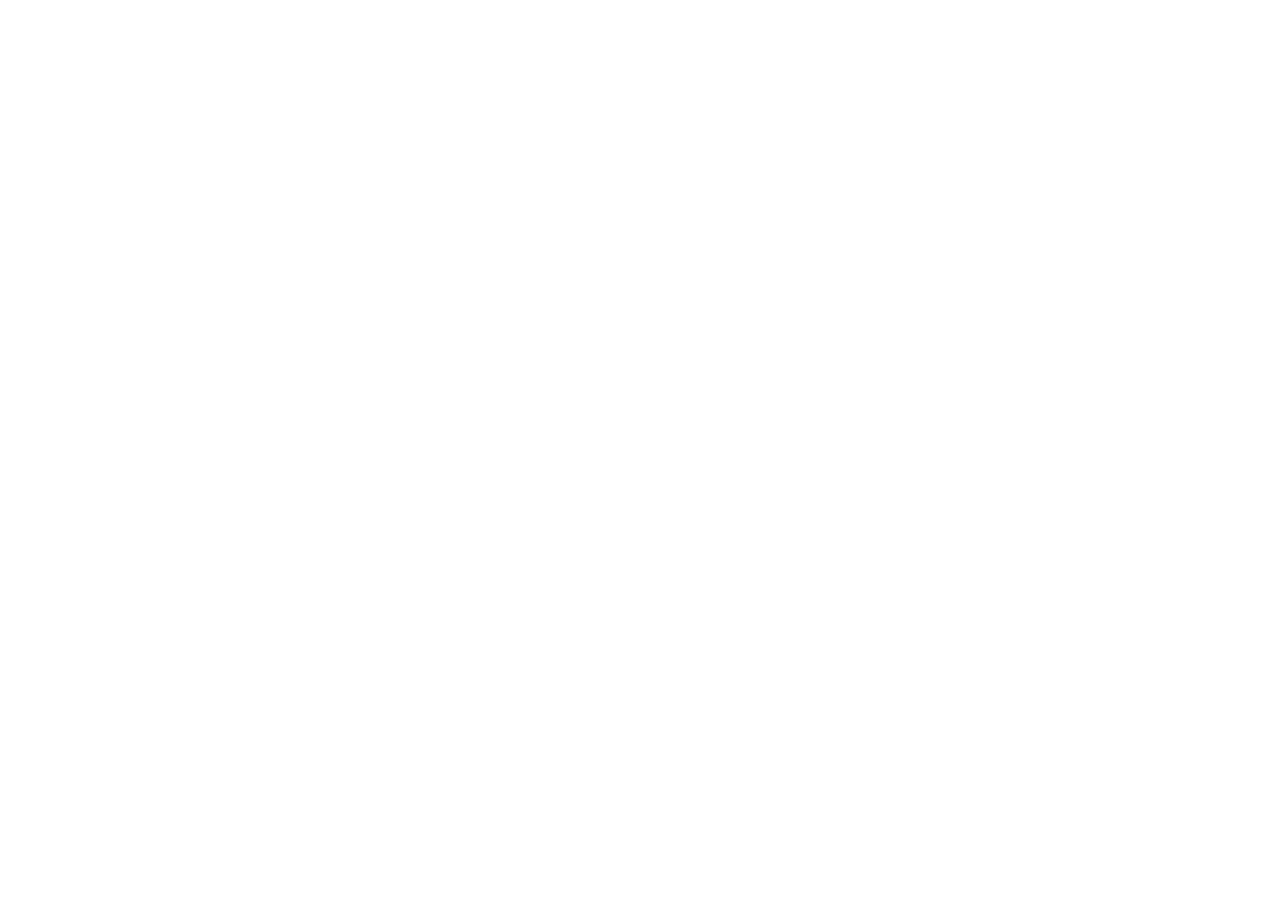
==== login-anmelden.html @ 1c29307f "Update login-anmelden.html" ====
<!DOCTYPE html>
<html lang="de">
<head>
    <meta charset="UTF-8">
    <meta http-equiv="X-UA-Compatible" content="IE=edge">
    <meta name="viewport" content="width=device-width, initial-scale=1.0">
    <title>plant aid</title>
    <link rel="stylesheet" href="css/style.css">

</head>
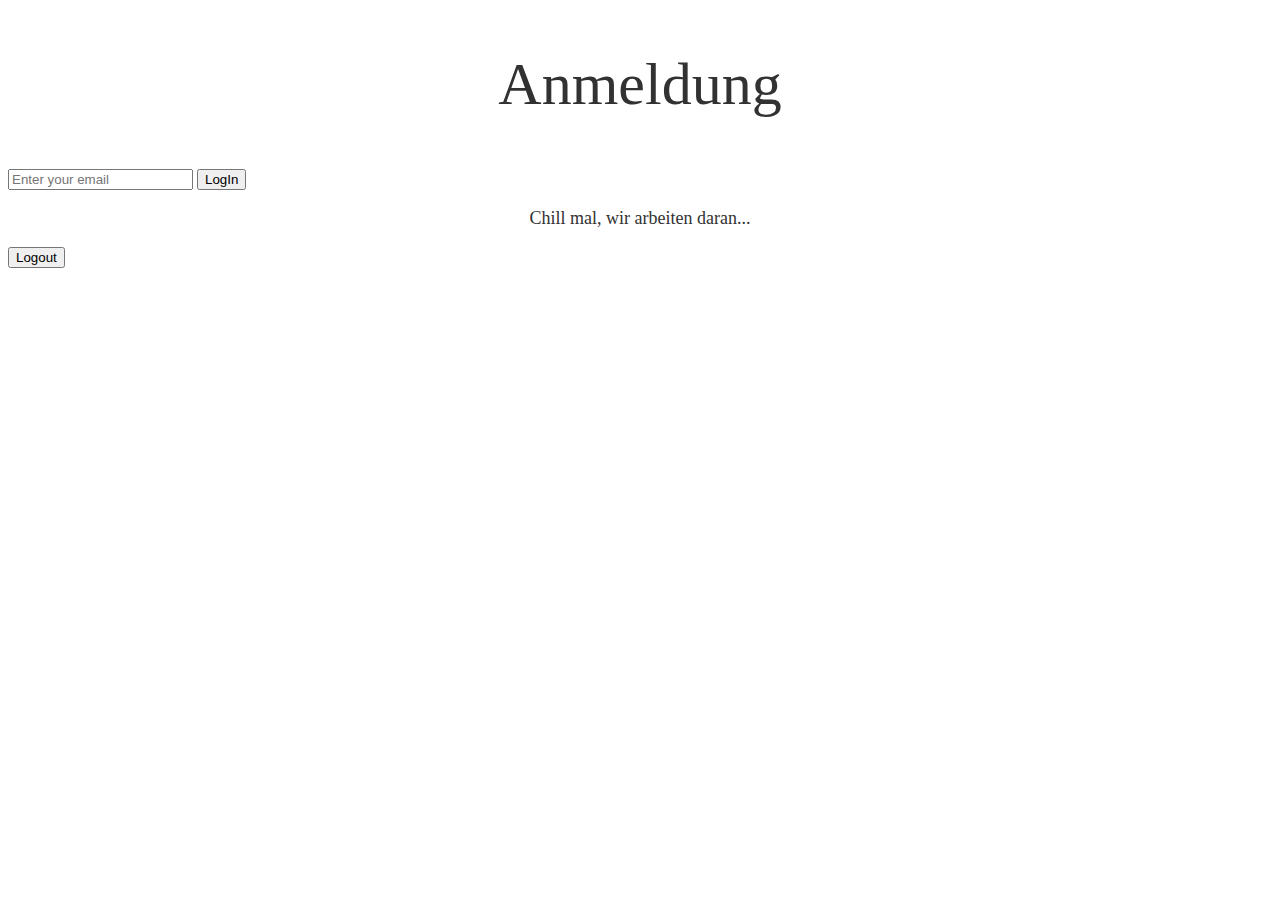
==== commit a050c87e: "Update login-anmelden.html" ====
--- a/login-anmelden.html
+++ b/login-anmelden.html
@@ -6,5 +6,25 @@
     <meta name="viewport" content="width=device-width, initial-scale=1.0">
     <title>plant aid</title>
     <link rel="stylesheet" href="css/style.css">
+</head>
 
-</head>+<script type="module" src="/js/magiclink.js"></script>
+
+<!-- START Magiclink Authentication -->
+<!-- START Magiclink Authentication -->
+<!-- START Magiclink Authentication -->
+<!-- START Magiclink Authentication -->
+<div>
+    <h2>Anmeldung</h2>
+    <input type="email" id="emailInput" placeholder="Enter your email" />
+    <button id="sendMagicLinkButton">LogIn</button>
+</div>
+
+<p id="userStatus">Chill mal, wir arbeiten daran...</p>
+
+<button id="logoutButton">Logout</button>
+
+<!-- ENDE Magiclink Authentication -->
+<!-- ENDE Magiclink Authentication -->
+<!-- ENDE Magiclink Authentication -->
+<!-- ENDE Magiclink Authentication -->
--- a/css/style.css
+++ b/css/style.css
@@ -0,0 +1,125 @@
+/*Typografie*/
+
+/*Hauptite - Plant Aid*/
+h1{
+    color: #323232;
+    text-align: center;
+    font-family: Knewave;
+    font-size: 100px;
+    font-style: normal;
+    font-weight: 400;
+    line-height: normal;
+}
+
+/* Titel - Anmelden, Registrieren, Meine Pflanzen, etc.*/
+h2{
+    color: #323232;
+    text-align: center;
+    font-family: Knewave;
+    font-size: 60px;
+    font-style: normal;
+    font-weight: 400;
+    line-height: normal;
+}
+
+/* Überschrfit - Name der Pflanze*/
+h3{
+    color: #323232;
+    text-align: center;
+    font-family: Roboto;
+    font-size: 20px;
+    font-style: normal;
+    font-weight: 600;
+    line-height: 28px;
+}
+
+/* kleinere Überschrift - Name/Alter, Merkmale, Galerie deiner Fortschritte*/
+h4{
+    color: #323232;
+    text-align: center;
+    font-family: Roboto;
+    font-size: 18px;
+    font-style: normal;
+    font-weight: 600;
+    line-height: normal;
+}
+
+/*Pflanzenübsicht - kleiner Text bei Icons*/
+h5{
+    color: #323232;
+    font-family: Roboto;
+    font-size: 15px;
+    font-style: normal;
+    font-weight: 300;
+    line-height: 30px; 
+}
+
+
+/* Fliesstext - Text unterhalb Titel*/
+p{
+    color: #323232;
+    text-align: center;
+    font-family: Roboto;
+    font-size: 18px;
+    font-style: normal;
+    font-weight: 300;
+    line-height: normal;
+}
+
+/*Buttons*/
+
+/* Buttons Startseite*/
+.button_startseite_registrieren{
+    color: #323232;
+}
+
+.button_startseite_anmelden{
+    color: #589A8D;
+}
+
+/* Buttons - Registrierung */
+.button_registrieung{
+    color: #589A8D;
+}
+
+
+/* Buttons - Home (Meine Pflanzen) */
+.button_meine_pflanzen_hinzufuegen{
+    color: #323232;
+}
+
+.button_logout{
+    color: #323232;
+}
+
+
+/* Buttons - Pflanzen Anmeldungsformular hinzufügen */
+.button_anmeldungsformular_hinzufuegen{
+    color: #323232;
+}
+
+/*Buttons - Pflanzen Profil (löschen und berabeiten)*/
+.button_bearbeiten{
+    color: #323232;
+}
+
+.button_loeschen{
+    color: #323232;
+}
+
+/* Buttons - Pflanzen defintiv löschen */
+.button_defintiv_loeschen{
+    color: #323232;
+}
+
+/* Buttons - Pflanzen sichern */
+.button_sichern{
+    color: #323232;
+}
+
+/*Button - Zurück*/
+.button_zurueck{
+    color: #323232;
+    
+}
+
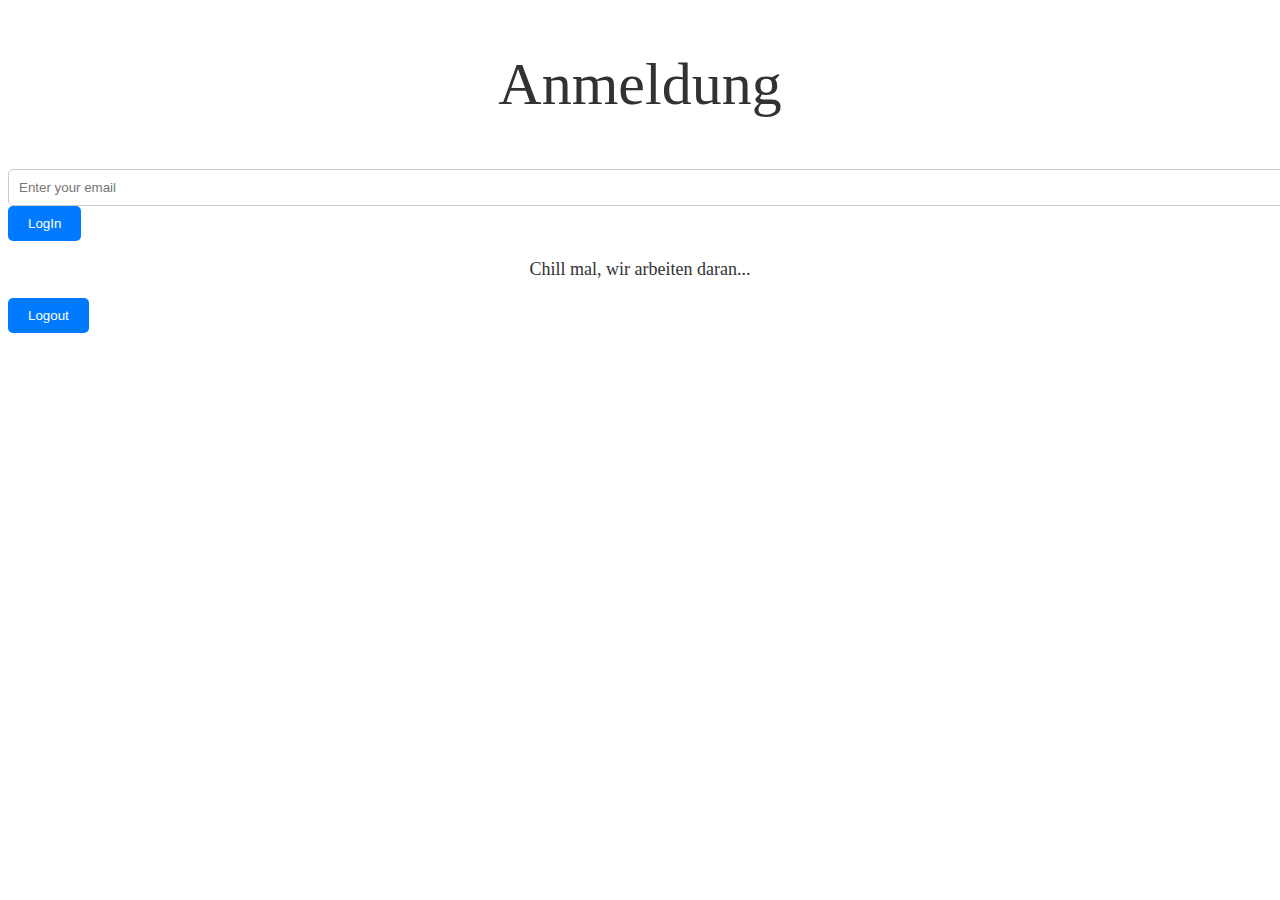
==== commit 956391f3: "Update login-anmelden.html" ====
--- a/login-anmelden.html
+++ b/login-anmelden.html
@@ -9,6 +9,8 @@
 </head>
 
 <script type="module" src="/js/magiclink.js"></script>
+
+
 
 <!-- START Magiclink Authentication -->
 <!-- START Magiclink Authentication -->
@@ -24,6 +26,8 @@
 
 <button id="logoutButton">Logout</button>
 
+ 
+
 <!-- ENDE Magiclink Authentication -->
 <!-- ENDE Magiclink Authentication -->
 <!-- ENDE Magiclink Authentication -->
--- a/css/style.css
+++ b/css/style.css
@@ -123,3 +123,40 @@
     
 }
 
+/*Registrierungs-Seite*/
+.container {
+    max-width: 400px;
+    margin: 0 auto;
+    padding: 20px;
+    border: 1px solid #ccc;
+    border-radius: 5px;
+    text-align: center;
+  }
+  
+  .form-group {
+    margin-bottom: 15px;
+  }
+  
+  label {
+    display: block;
+    margin-bottom: 5px;
+    font-weight: bold;
+  }
+  
+  input[type="text"],
+  input[type="email"] {
+    width: 100%;
+    padding: 10px;
+    border: 1px solid #ccc;
+    border-radius: 5px;
+  }
+  
+  button {
+    padding: 10px 20px;
+    background-color: #007bff;
+    color: #fff;
+    border: none;
+    border-radius: 5px;
+    cursor: pointer;
+  }
+  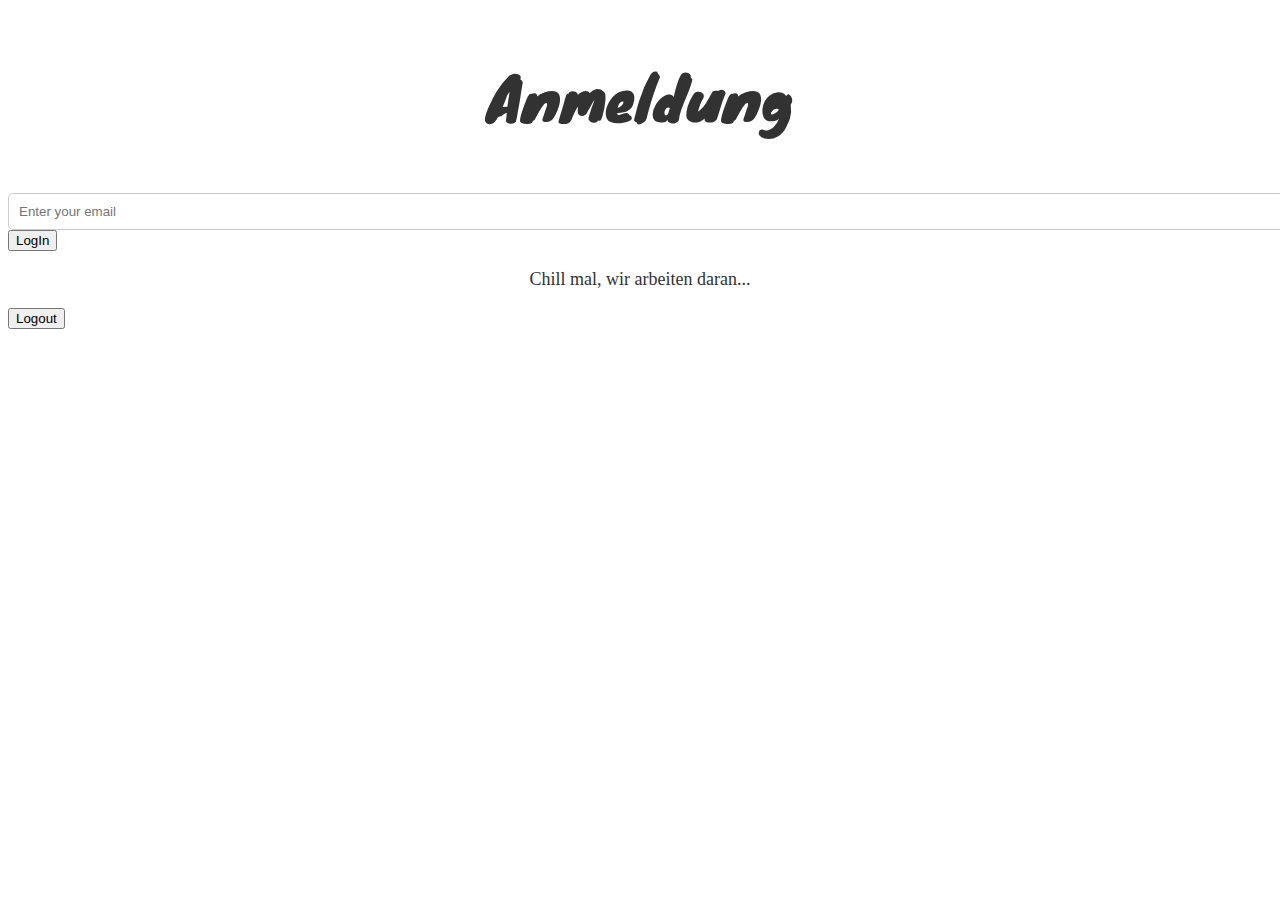
==== commit 099e13bd: "Update login-anmelden.html" ====
--- a/login-anmelden.html
+++ b/login-anmelden.html
@@ -6,6 +6,10 @@
     <meta name="viewport" content="width=device-width, initial-scale=1.0">
     <title>plant aid</title>
     <link rel="stylesheet" href="css/style.css">
+
+    <link rel="preconnect" href="https://fonts.googleapis.com">
+<link rel="preconnect" href="https://fonts.gstatic.com" crossorigin>
+<link href="https://fonts.googleapis.com/css2?family=Dancing+Script&family=Knewave&family=Montserrat:wght@300;400;500;600;700&display=swap" rel="stylesheet">
 </head>
 
 <script type="module" src="/js/magiclink.js"></script>
--- a/css/style.css
+++ b/css/style.css
@@ -1,4 +1,6 @@
 /*Typografie*/
+@import url('https://fonts.googleapis.com/css2?family=Dancing+Script&family=Knewave&family=Montserrat:wght@300;400;500;600;700&display=swap'); 
+
 
 /*Hauptite - Plant Aid*/
 h1{
@@ -77,10 +79,7 @@
     color: #589A8D;
 }
 
-/* Buttons - Registrierung */
-.button_registrieung{
-    color: #589A8D;
-}
+
 
 
 /* Buttons - Home (Meine Pflanzen) */
@@ -98,10 +97,6 @@
     color: #323232;
 }
 
-/*Buttons - Pflanzen Profil (löschen und berabeiten)*/
-.button_bearbeiten{
-    color: #323232;
-}
 
 .button_loeschen{
     color: #323232;
@@ -126,37 +121,146 @@
 /*Registrierungs-Seite*/
 .container {
     max-width: 400px;
+    margin: auto;
+    
+}
+  
+.form-group {
+    margin-bottom: 15px;
+}
+  
+label {
+    font-weight: bold;
+    display: block;
+    margin-bottom: 5px;
+}
+  
+input[type="text"],
+input[type="email"] {
+    width: 100%;
+    padding: 10px;
+    border: 1px solid #ccc;
+    border-radius: 5px;
+}
+  
+.button_registrierung {
+    padding: 10px 20px;
+    background-color: #589A8D;
+    color: #fff;
+    border: none;
+    border-radius: 5px;
+    cursor: pointer;
+    float: right;
+    width: 100%;
+}
+
+.button_registrierung:hover {
+    background-color: #CEE6D8;
+    color: #323232; 
+}
+
+h1.registration{
+    color: #F5F5F5;
+    margin-block-start: 1em;
+    margin-block-end: 0em;
+}
+
+h2.registration{
+    color: #F5F5F5;
+    margin-block-start: 0em;
+    margin-block-end: 0.em;
+}
+
+#wrapper {
+    max-width: 410px;
+}
+
+#first {
+    width: 45%;
+    float: left;
+}
+
+#second {
+    width: 45%;
+    float: right;
+}
+
+
+/*pflanze-bearbeiten*/
+
+
+ 
+
+/*pflanze-löschen-bestätigung*/
+
+.button_zurueck{
+    color: #F5F5F5;
+    background-color: #323232;
+    padding-right: 50px;
+    padding-left: 50px;
+    margin: 0 auto; 
+    display: block; 
+}
+
+.button_zurueck:hover {
+    color: #323232;
+    background-color: #CEE6D8;
+}
+
+.container_erfolg {
+    text-align: center;   
+    padding-top: 250px;
+}
+
+
+/*Bearbeitungs-Seite*/
+.container-bearbeitung {
+    max-width: 400px;
     margin: 0 auto;
     padding: 20px;
-    border: 1px solid #ccc;
-    border-radius: 5px;
-    text-align: center;
-  }
-  
-  .form-group {
+    border-radius: 5px;
+    text-align: center;
+}
+  
+.form-group-bearbeitung {
     margin-bottom: 15px;
-  }
-  
-  label {
+}
+  
+label {
     display: block;
     margin-bottom: 5px;
     font-weight: bold;
-  }
-  
-  input[type="text"],
-  input[type="email"] {
+}
+  
+input[type="text"],
+input[type="email"] {
     width: 100%;
     padding: 10px;
     border: 1px solid #ccc;
     border-radius: 5px;
-  }
-  
-  button {
+}
+  
+.button_bearbeiten {
     padding: 10px 20px;
-    background-color: #007bff;
+    padding-right: 100px;
+    background-color: #589A8D;
     color: #fff;
     border: none;
     border-radius: 5px;
     cursor: pointer;
-  }
-  +    float: right;
+}
+.button_bearbeiten:hover {
+    background-color: #CEE6D8;
+    color: #323232; 
+}
+
+#wrapper-bearbeitung {
+    max-width: 400px;
+}
+
+
+
+
+
+
